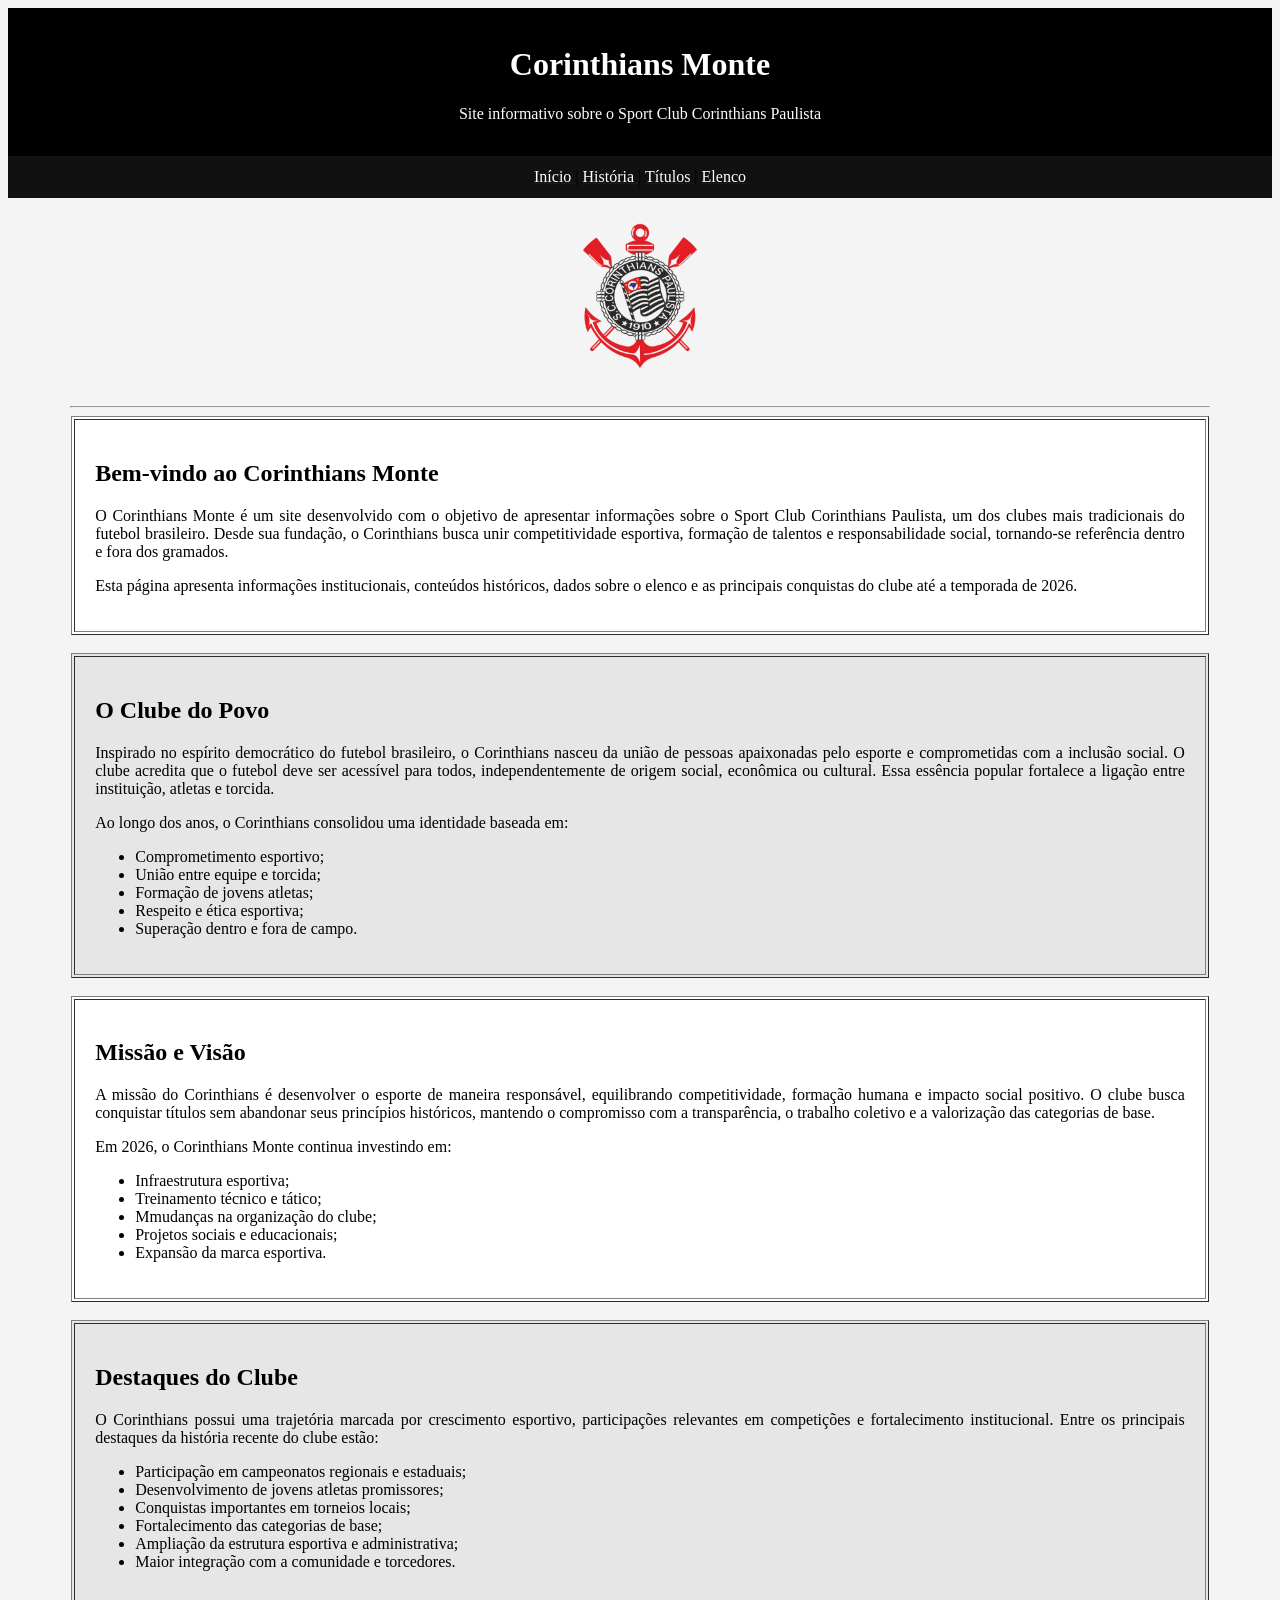
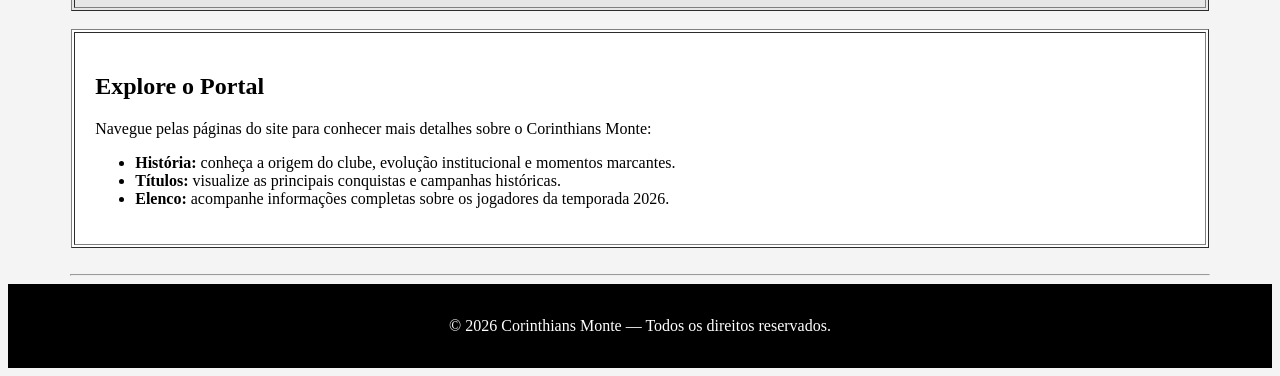
==== index.html @ 3c5432e3 "Update index.html" ====
<!DOCTYPE html>
<html lang="pt-BR">

<head>

<meta charset="UTF-8">

<meta name="viewport"
content="width=device-width, initial-scale=1.0">

<meta name="description"
content="Página oficial do Corinthians Monte com informações institucionais, trajetória, missão, identidade e conteúdos atualizados da temporada 2026.">

<meta name="keywords"
content="Corinthians Monte, futebol brasileiro, clube do povo, Corinthians 2026">

<meta name="author"
content="Angélica Benigno de Vasconcelos e Laura Fernanda Galdino Ramos">

<title>Início | Corinthians Monte</title>

</head>

<body bgcolor="#f4f4f4">

<!-- CABEÇALHO -->
<header>

<table width="100%"
bgcolor="#000000"
cellpadding="15">

<tr>

<td align="center">

<font color="white">

<h1>Corinthians Monte</h1>

<p>
Site informativo sobre o Sport Club Corinthians Paulista
</p>
  
</font>

</td>

</tr>

</table>

</header>

<!-- MENU DE NAVEGAÇÃO -->
<nav aria-label="Menu principal do site">

<table width="100%"
bgcolor="#111111"
cellpadding="10">

<tr>

<td align="center">

<a href="index.html">
<font color="white">Início</font>
</a>

|

<a href="historia.html">
<font color="white">História</font>
</a>

|

<a href="titulos.html">
<font color="white">Títulos</font>
</a>

|

<a href="elenco.html">
<font color="white">Elenco</font>
</a>

</td>

</tr>

</table>

</nav>

<br>

<!-- ESCUDO -->
<center>

<img src="brasao.png"
width="160"
alt="Escudo oficial do Corinthians Monte">

</center>

<br>

<hr width="90%">

<!-- CONTEÚDO PRINCIPAL -->
<main>

<!-- APRESENTAÇÃO -->
<section>

<table width="90%"
align="center"
bgcolor="white"
border="1"
cellpadding="20">

<tr>

<td>

<h2>Bem-vindo ao Corinthians Monte</h2>

<p align="justify">

O Corinthians Monte é um site desenvolvido com o objetivo de apresentar
informações sobre o Sport Club Corinthians Paulista,
um dos clubes mais tradicionais do futebol brasileiro.

Desde sua fundação, o Corinthians busca unir competitividade esportiva,
formação de talentos e responsabilidade social, tornando-se referência dentro e fora dos gramados.

</p>

<p align="justify">

Esta página apresenta informações institucionais, conteúdos históricos,
dados sobre o elenco e as principais conquistas do clube até a temporada de 2026.

</p>

</td>

</tr>

</table>

</section>

<br>

<!-- HISTÓRIA -->
<section>

<table width="90%"
align="center"
bgcolor="#e6e6e6"
border="1"
cellpadding="20">

<tr>

<td>

<h2>O Clube do Povo</h2>

<p align="justify">

Inspirado no espírito democrático do futebol brasileiro,
o Corinthians nasceu da união de pessoas apaixonadas pelo esporte
e comprometidas com a inclusão social.

O clube acredita que o futebol deve ser acessível para todos,
independentemente de origem social, econômica ou cultural.
Essa essência popular fortalece a ligação entre instituição,
atletas e torcida.

</p>

<p align="justify">

Ao longo dos anos, o Corinthians consolidou uma identidade baseada em:

</p>

<ul>

<li>Comprometimento esportivo;</li>

<li>União entre equipe e torcida;</li>

<li>Formação de jovens atletas;</li>

<li>Respeito e ética esportiva;</li>

<li>Superação dentro e fora de campo.</li>

</ul>

</td>

</tr>

</table>

</section>

<br>

<!-- MISSÃO -->
<section>

<table width="90%"
align="center"
bgcolor="white"
border="1"
cellpadding="20">

<tr>

<td>

<h2>Missão e Visão</h2>

<p align="justify">

A missão do Corinthians é desenvolver o esporte de maneira responsável,
equilibrando competitividade, formação humana e impacto social positivo.

O clube busca conquistar títulos sem abandonar seus princípios históricos,
mantendo o compromisso com a transparência,
o trabalho coletivo e a valorização das categorias de base.

</p>

<p align="justify">

Em 2026, o Corinthians Monte continua investindo em:

</p>

<ul>

<li>Infraestrutura esportiva;</li>

<li>Treinamento técnico e tático;</li>

<li>Mmudanças na organização do clube;</li>

<li>Projetos sociais e educacionais;</li>

<li>Expansão da marca esportiva.</li>

</ul>

</td>

</tr>

</table>

</section>

<br>

<!-- DESTAQUES -->
<section>

<table width="90%"
align="center"
bgcolor="#e6e6e6"
border="1"
cellpadding="20">

<tr>

<td>

<h2>Destaques do Clube</h2>

<p align="justify">

O Corinthians possui uma trajetória marcada por crescimento esportivo,
participações relevantes em competições e fortalecimento institucional.

Entre os principais destaques da história recente do clube estão:

</p>

<ul>

<li>Participação em campeonatos regionais e estaduais;</li>

<li>Desenvolvimento de jovens atletas promissores;</li>

<li>Conquistas importantes em torneios locais;</li>

<li>Fortalecimento das categorias de base;</li>

<li>Ampliação da estrutura esportiva e administrativa;</li>

<li>Maior integração com a comunidade e torcedores.</li>

</ul>

</td>

</tr>

</table>

</section>

<br>

<!-- NAVEGAÇÃO -->
<section>

<table width="90%"
align="center"
bgcolor="white"
border="1"
cellpadding="20">

<tr>

<td>

<h2>Explore o Portal</h2>

<p>
Navegue pelas páginas do site para conhecer mais detalhes sobre o Corinthians Monte:
</p>

<ul>

<li>
<b>História:</b>
conheça a origem do clube, evolução institucional e momentos marcantes.
</li>

<li>
<b>Títulos:</b>
visualize as principais conquistas e campanhas históricas.
</li>

<li>
<b>Elenco:</b>
acompanhe informações completas sobre os jogadores da temporada 2026.
</li>

</ul>

</td>

</tr>

</table>

</section>

</main>

<br>

<hr width="90%">

<!-- RODAPÉ -->
<footer>

<table width="100%"
bgcolor="#000000"
cellpadding="15">

<tr>

<td align="center">

<font color="white">

<p>
&copy; 2026 Corinthians Monte — Todos os direitos reservados.
</p>

</font>

</td>

</tr>

</table>

</footer>

</body>

</html>
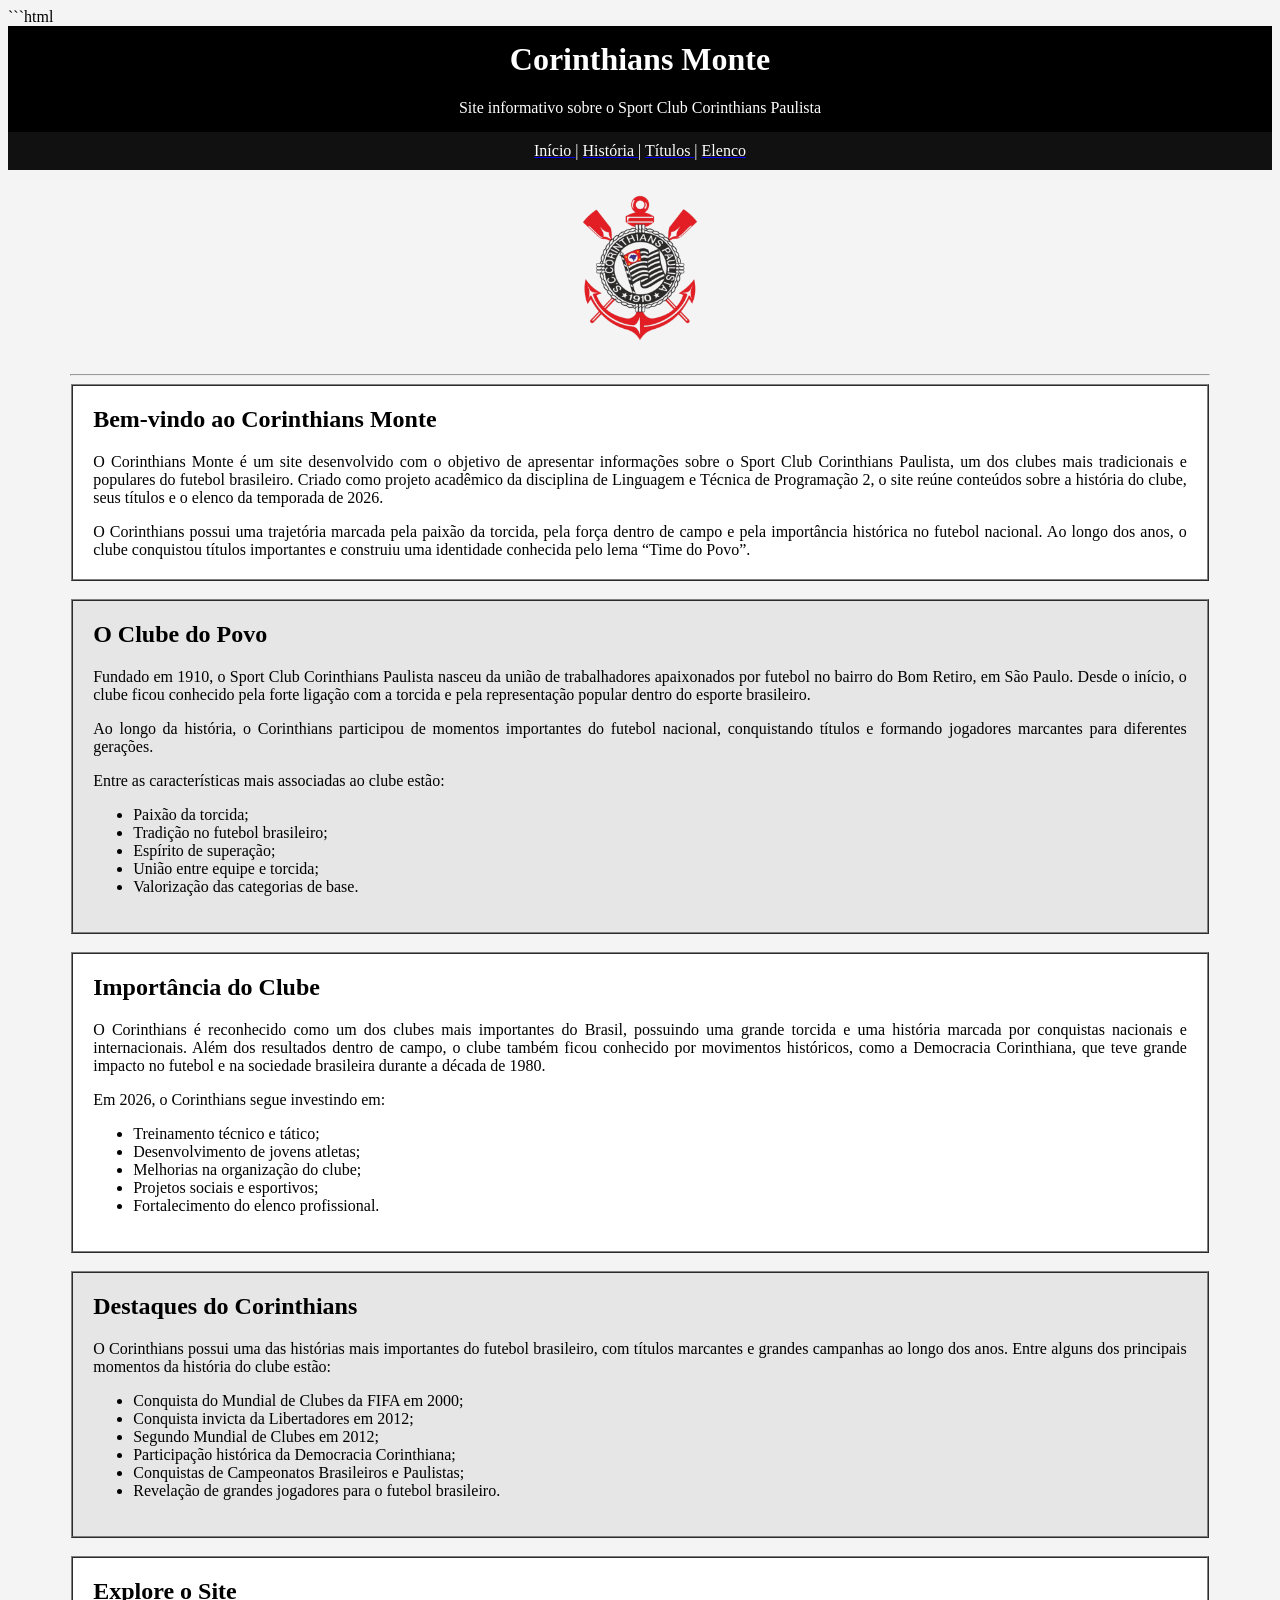
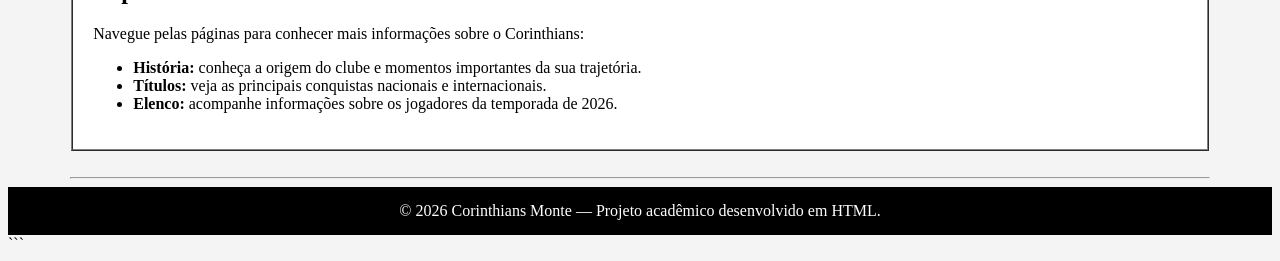
==== commit d89dfa42: "Update index.html" ====
--- a/index.html
+++ b/index.html
@@ -1,3 +1,4 @@
+```html
 <!DOCTYPE html>
 <html lang="pt-BR">
 
@@ -9,10 +10,10 @@
 content="width=device-width, initial-scale=1.0">
 
 <meta name="description"
-content="Página oficial do Corinthians Monte com informações institucionais, trajetória, missão, identidade e conteúdos atualizados da temporada 2026.">
+content="Site informativo sobre o Sport Club Corinthians Paulista com informações sobre história, títulos e elenco da temporada de 2026.">
 
 <meta name="keywords"
-content="Corinthians Monte, futebol brasileiro, clube do povo, Corinthians 2026">
+content="Corinthians Monte, Corinthians, futebol brasileiro, Sport Club Corinthians Paulista">
 
 <meta name="author"
 content="Angélica Benigno de Vasconcelos e Laura Fernanda Galdino Ramos">
@@ -28,7 +29,8 @@
 
 <table width="100%"
 bgcolor="#000000"
-cellpadding="15">
+cellpadding="15"
+cellspacing="0">
 
 <tr>
 
@@ -41,7 +43,7 @@
 <p>
 Site informativo sobre o Sport Club Corinthians Paulista
 </p>
-  
+
 </font>
 
 </td>
@@ -57,7 +59,8 @@
 
 <table width="100%"
 bgcolor="#111111"
-cellpadding="10">
+cellpadding="10"
+cellspacing="0">
 
 <tr>
 
@@ -67,19 +70,19 @@
 <font color="white">Início</font>
 </a>
 
-|
+<font color="white"> | </font>
 
 <a href="historia.html">
 <font color="white">História</font>
 </a>
 
-|
+<font color="white"> | </font>
 
 <a href="titulos.html">
 <font color="white">Títulos</font>
 </a>
 
-|
+<font color="white"> | </font>
 
 <a href="elenco.html">
 <font color="white">Elenco</font>
@@ -98,9 +101,10 @@
 <!-- ESCUDO -->
 <center>
 
-<img src="brasao.png"
+<img
+src="brasao.png"
 width="160"
-alt="Escudo oficial do Corinthians Monte">
+alt="Escudo do Corinthians">
 
 </center>
 
@@ -118,7 +122,8 @@
 align="center"
 bgcolor="white"
 border="1"
-cellpadding="20">
+cellpadding="20"
+cellspacing="0">
 
 <tr>
 
@@ -130,17 +135,20 @@
 
 O Corinthians Monte é um site desenvolvido com o objetivo de apresentar
 informações sobre o Sport Club Corinthians Paulista,
-um dos clubes mais tradicionais do futebol brasileiro.
-
-Desde sua fundação, o Corinthians busca unir competitividade esportiva,
-formação de talentos e responsabilidade social, tornando-se referência dentro e fora dos gramados.
-
-</p>
-
-<p align="justify">
-
-Esta página apresenta informações institucionais, conteúdos históricos,
-dados sobre o elenco e as principais conquistas do clube até a temporada de 2026.
+um dos clubes mais tradicionais e populares do futebol brasileiro.
+
+Criado como projeto acadêmico da disciplina de Linguagem e Técnica de Programação 2,
+o site reúne conteúdos sobre a história do clube,
+seus títulos e o elenco da temporada de 2026.
+
+</p>
+
+<p align="justify">
+
+O Corinthians possui uma trajetória marcada pela paixão da torcida,
+pela força dentro de campo e pela importância histórica no futebol nacional.
+Ao longo dos anos, o clube conquistou títulos importantes
+e construiu uma identidade conhecida pelo lema “Time do Povo”.
 
 </p>
 
@@ -161,7 +169,8 @@
 align="center"
 bgcolor="#e6e6e6"
 border="1"
-cellpadding="20">
+cellpadding="20"
+cellspacing="0">
 
 <tr>
 
@@ -171,34 +180,38 @@
 
 <p align="justify">
 
-Inspirado no espírito democrático do futebol brasileiro,
-o Corinthians nasceu da união de pessoas apaixonadas pelo esporte
-e comprometidas com a inclusão social.
-
-O clube acredita que o futebol deve ser acessível para todos,
-independentemente de origem social, econômica ou cultural.
-Essa essência popular fortalece a ligação entre instituição,
-atletas e torcida.
-
-</p>
-
-<p align="justify">
-
-Ao longo dos anos, o Corinthians consolidou uma identidade baseada em:
+Fundado em 1910, o Sport Club Corinthians Paulista nasceu da união de trabalhadores
+apaixonados por futebol no bairro do Bom Retiro, em São Paulo.
+
+Desde o início, o clube ficou conhecido pela forte ligação com a torcida
+e pela representação popular dentro do esporte brasileiro.
+
+</p>
+
+<p align="justify">
+
+Ao longo da história, o Corinthians participou de momentos importantes do futebol nacional,
+conquistando títulos e formando jogadores marcantes para diferentes gerações.
+
+</p>
+
+<p align="justify">
+
+Entre as características mais associadas ao clube estão:
 
 </p>
 
 <ul>
 
-<li>Comprometimento esportivo;</li>
+<li>Paixão da torcida;</li>
+
+<li>Tradição no futebol brasileiro;</li>
+
+<li>Espírito de superação;</li>
 
 <li>União entre equipe e torcida;</li>
 
-<li>Formação de jovens atletas;</li>
-
-<li>Respeito e ética esportiva;</li>
-
-<li>Superação dentro e fora de campo.</li>
+<li>Valorização das categorias de base.</li>
 
 </ul>
 
@@ -219,42 +232,45 @@
 align="center"
 bgcolor="white"
 border="1"
-cellpadding="20">
+cellpadding="20"
+cellspacing="0">
 
 <tr>
 
 <td>
 
-<h2>Missão e Visão</h2>
-
-<p align="justify">
-
-A missão do Corinthians é desenvolver o esporte de maneira responsável,
-equilibrando competitividade, formação humana e impacto social positivo.
-
-O clube busca conquistar títulos sem abandonar seus princípios históricos,
-mantendo o compromisso com a transparência,
-o trabalho coletivo e a valorização das categorias de base.
-
-</p>
-
-<p align="justify">
-
-Em 2026, o Corinthians Monte continua investindo em:
+<h2>Importância do Clube</h2>
+
+<p align="justify">
+
+O Corinthians é reconhecido como um dos clubes mais importantes do Brasil,
+possuindo uma grande torcida e uma história marcada por conquistas nacionais
+e internacionais.
+
+Além dos resultados dentro de campo,
+o clube também ficou conhecido por movimentos históricos,
+como a Democracia Corinthiana,
+que teve grande impacto no futebol e na sociedade brasileira durante a década de 1980.
+
+</p>
+
+<p align="justify">
+
+Em 2026, o Corinthians segue investindo em:
 
 </p>
 
 <ul>
 
-<li>Infraestrutura esportiva;</li>
-
 <li>Treinamento técnico e tático;</li>
 
-<li>Mmudanças na organização do clube;</li>
-
-<li>Projetos sociais e educacionais;</li>
-
-<li>Expansão da marca esportiva.</li>
+<li>Desenvolvimento de jovens atletas;</li>
+
+<li>Melhorias na organização do clube;</li>
+
+<li>Projetos sociais e esportivos;</li>
+
+<li>Fortalecimento do elenco profissional.</li>
 
 </ul>
 
@@ -275,36 +291,37 @@
 align="center"
 bgcolor="#e6e6e6"
 border="1"
-cellpadding="20">
+cellpadding="20"
+cellspacing="0">
 
 <tr>
 
 <td>
 
-<h2>Destaques do Clube</h2>
-
-<p align="justify">
-
-O Corinthians possui uma trajetória marcada por crescimento esportivo,
-participações relevantes em competições e fortalecimento institucional.
-
-Entre os principais destaques da história recente do clube estão:
+<h2>Destaques do Corinthians</h2>
+
+<p align="justify">
+
+O Corinthians possui uma das histórias mais importantes do futebol brasileiro,
+com títulos marcantes e grandes campanhas ao longo dos anos.
+
+Entre alguns dos principais momentos da história do clube estão:
 
 </p>
 
 <ul>
 
-<li>Participação em campeonatos regionais e estaduais;</li>
-
-<li>Desenvolvimento de jovens atletas promissores;</li>
-
-<li>Conquistas importantes em torneios locais;</li>
-
-<li>Fortalecimento das categorias de base;</li>
-
-<li>Ampliação da estrutura esportiva e administrativa;</li>
-
-<li>Maior integração com a comunidade e torcedores.</li>
+<li>Conquista do Mundial de Clubes da FIFA em 2000;</li>
+
+<li>Conquista invicta da Libertadores em 2012;</li>
+
+<li>Segundo Mundial de Clubes em 2012;</li>
+
+<li>Participação histórica da Democracia Corinthiana;</li>
+
+<li>Conquistas de Campeonatos Brasileiros e Paulistas;</li>
+
+<li>Revelação de grandes jogadores para o futebol brasileiro.</li>
 
 </ul>
 
@@ -325,33 +342,42 @@
 align="center"
 bgcolor="white"
 border="1"
-cellpadding="20">
+cellpadding="20"
+cellspacing="0">
 
 <tr>
 
 <td>
 
-<h2>Explore o Portal</h2>
+<h2>Explore o Site</h2>
 
 <p>
-Navegue pelas páginas do site para conhecer mais detalhes sobre o Corinthians Monte:
+
+Navegue pelas páginas para conhecer mais informações sobre o Corinthians:
+
 </p>
 
 <ul>
 
 <li>
+
 <b>História:</b>
-conheça a origem do clube, evolução institucional e momentos marcantes.
+conheça a origem do clube e momentos importantes da sua trajetória.
+
 </li>
 
 <li>
+
 <b>Títulos:</b>
-visualize as principais conquistas e campanhas históricas.
+veja as principais conquistas nacionais e internacionais.
+
 </li>
 
 <li>
+
 <b>Elenco:</b>
-acompanhe informações completas sobre os jogadores da temporada 2026.
+acompanhe informações sobre os jogadores da temporada de 2026.
+
 </li>
 
 </ul>
@@ -375,7 +401,8 @@
 
 <table width="100%"
 bgcolor="#000000"
-cellpadding="15">
+cellpadding="15"
+cellspacing="0">
 
 <tr>
 
@@ -384,7 +411,9 @@
 <font color="white">
 
 <p>
-&copy; 2026 Corinthians Monte — Todos os direitos reservados.
+
+&copy; 2026 Corinthians Monte — Projeto acadêmico desenvolvido em HTML.
+
 </p>
 
 </font>
@@ -400,3 +429,4 @@
 </body>
 
 </html>
+```
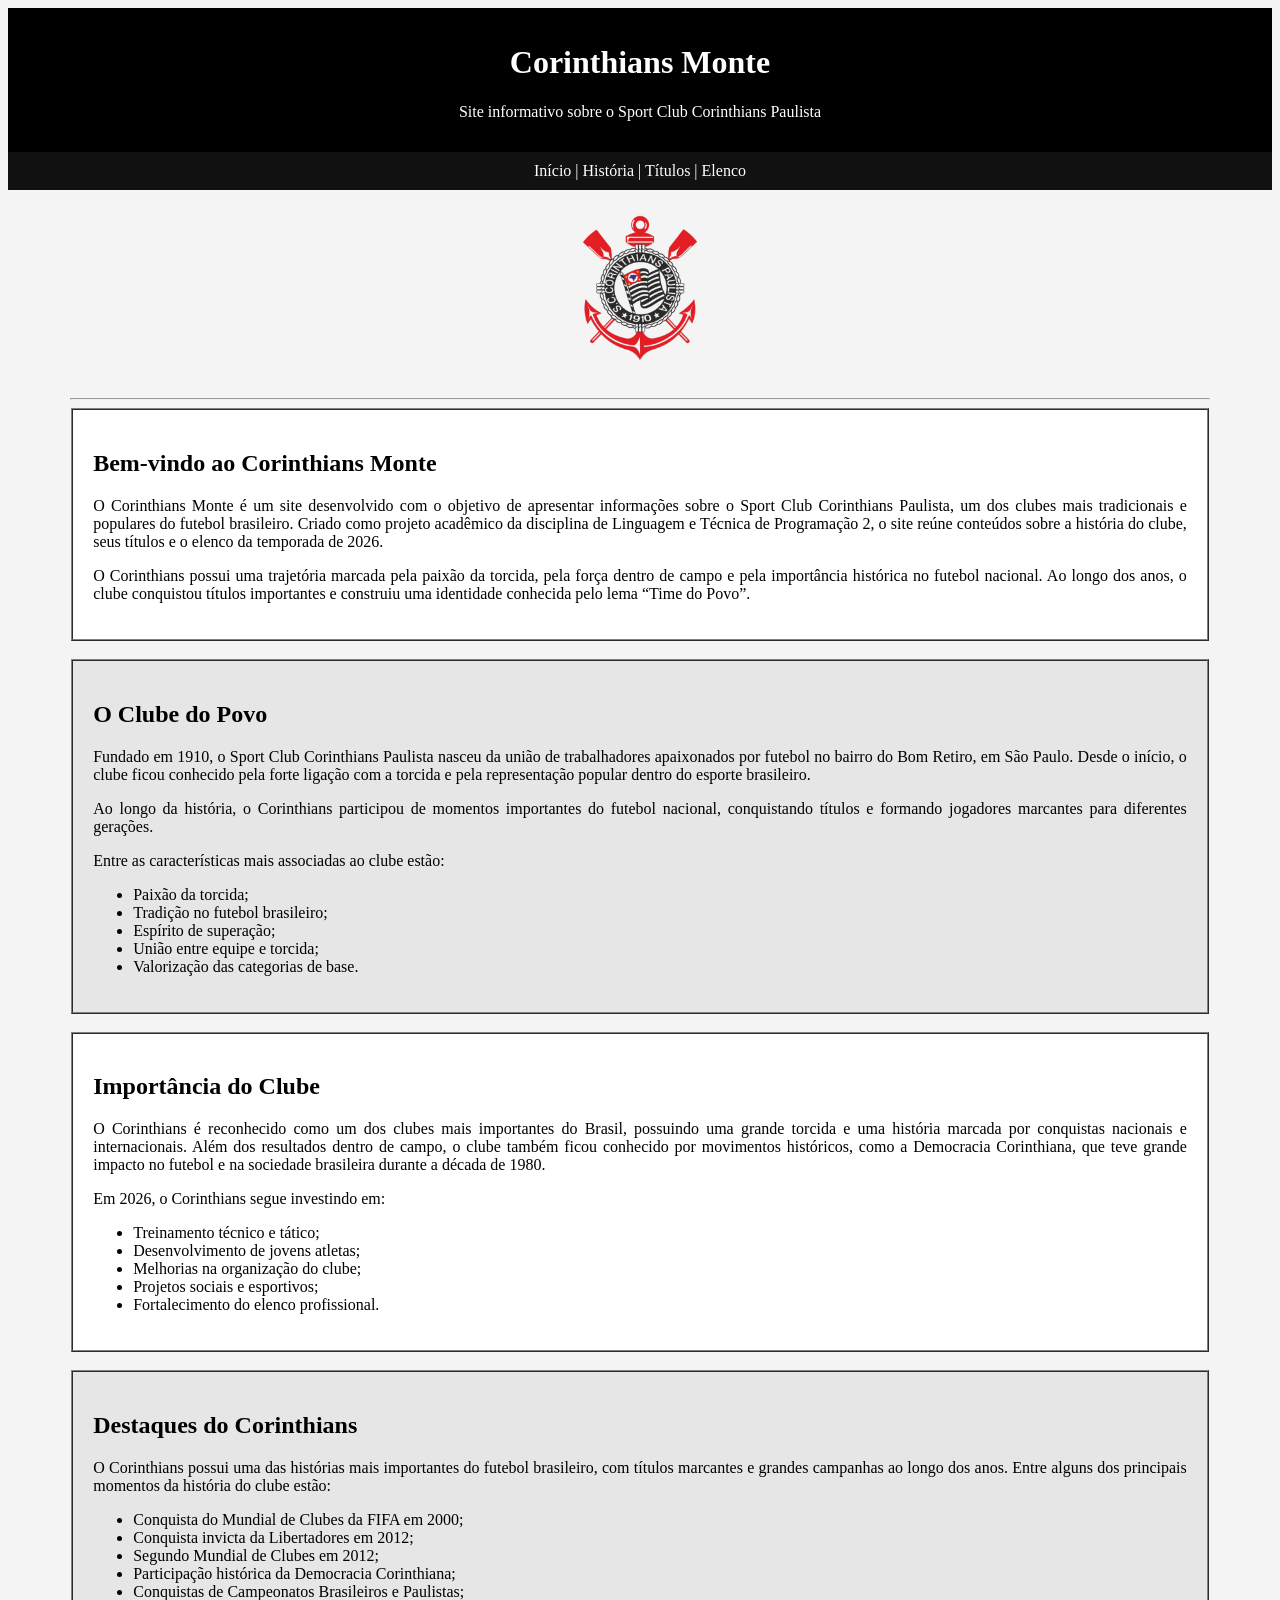
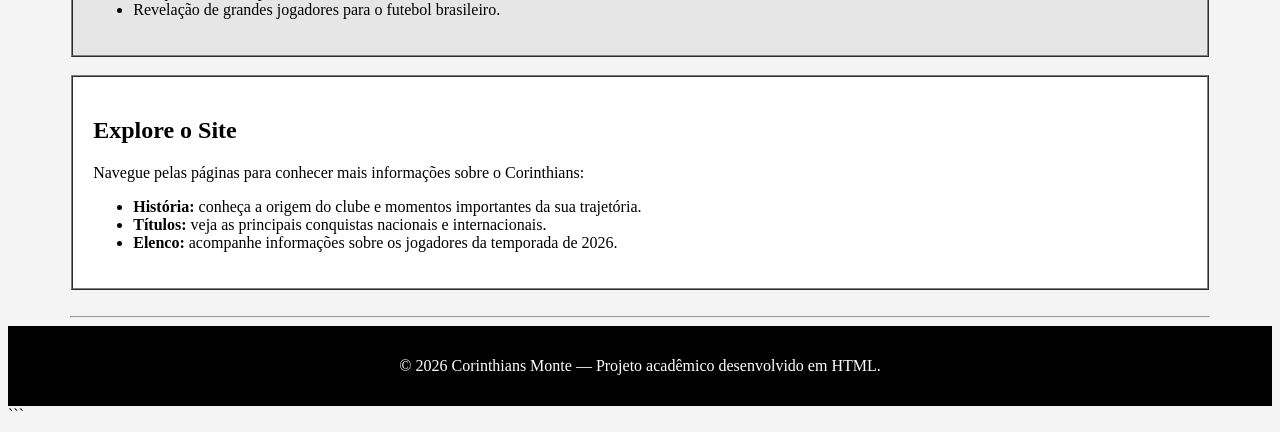
==== commit ab8bdd55: "Update index.html" ====
--- a/index.html
+++ b/index.html
@@ -1,4 +1,3 @@
-```html
 <!DOCTYPE html>
 <html lang="pt-BR">
 
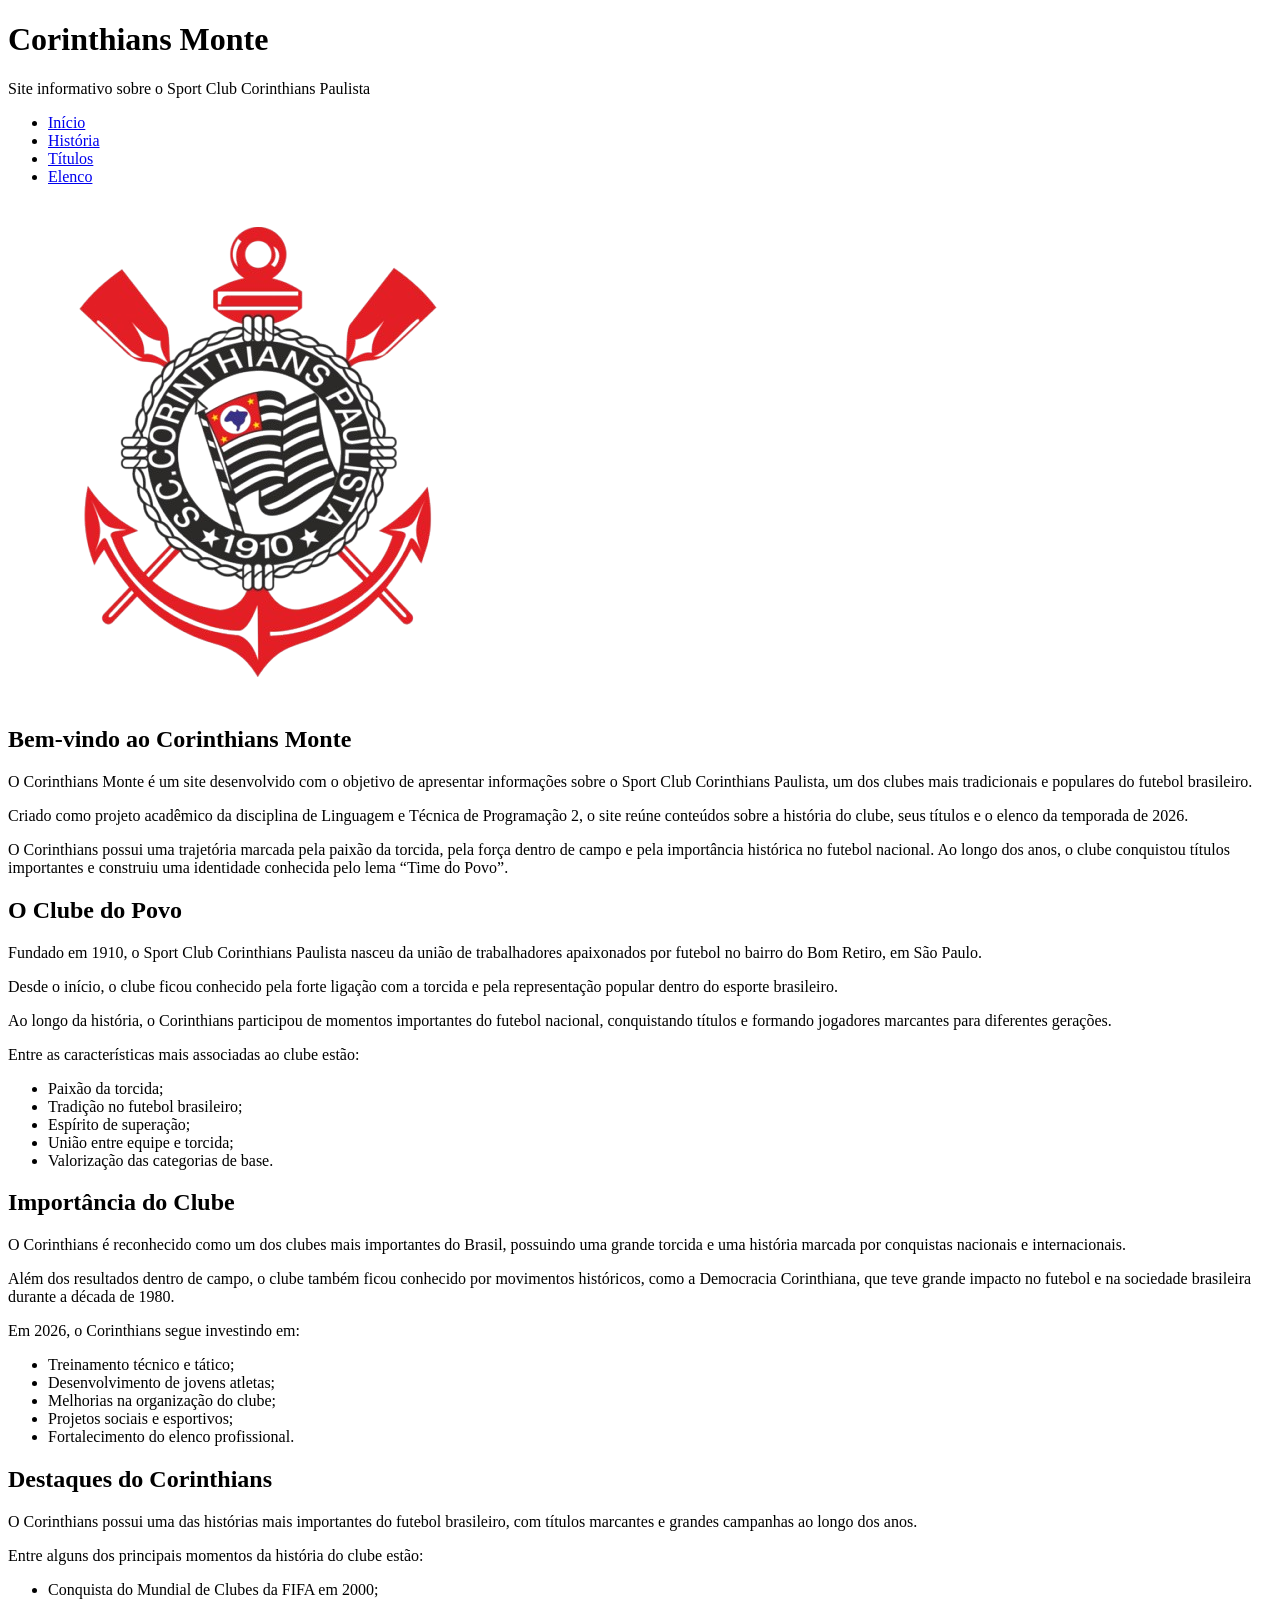
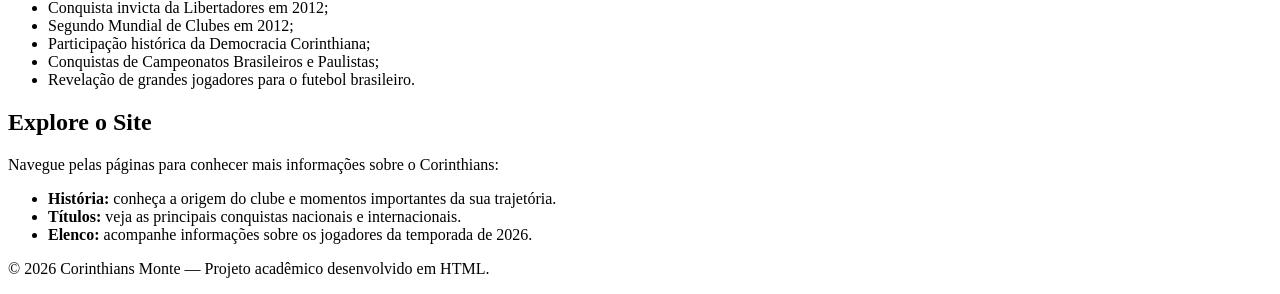
==== commit b350f390: "Refactor index.html for better structure and styling Refactored HTML structure, improved semantics, " ====
--- a/index.html
+++ b/index.html
@@ -1,12 +1,12 @@
 <!DOCTYPE html>
+
 <html lang="pt-BR">
 
 <head>
 
 <meta charset="UTF-8">
 
-<meta name="viewport"
-content="width=device-width, initial-scale=1.0">
+<meta name="viewport" content="width=device-width, initial-scale=1.0">
 
 <meta name="description"
 content="Site informativo sobre o Sport Club Corinthians Paulista com informações sobre história, títulos e elenco da temporada de 2026.">
@@ -19,185 +19,85 @@
 
 <title>Início | Corinthians Monte</title>
 
+<link rel="stylesheet" href="style.css">
+
 </head>
 
-<body bgcolor="#f4f4f4">
-
-<!-- CABEÇALHO -->
+<body>
+
 <header>
 
-<table width="100%"
-bgcolor="#000000"
-cellpadding="15"
-cellspacing="0">
-
-<tr>
-
-<td align="center">
-
-<font color="white">
-
 <h1>Corinthians Monte</h1>
 
 <p>
 Site informativo sobre o Sport Club Corinthians Paulista
 </p>
 
-</font>
-
-</td>
-
-</tr>
-
-</table>
-
 </header>
 
-<!-- MENU DE NAVEGAÇÃO -->
-<nav aria-label="Menu principal do site">
-
-<table width="100%"
-bgcolor="#111111"
-cellpadding="10"
-cellspacing="0">
-
-<tr>
-
-<td align="center">
-
-<a href="index.html">
-<font color="white">Início</font>
-</a>
-
-<font color="white"> | </font>
-
-<a href="historia.html">
-<font color="white">História</font>
-</a>
-
-<font color="white"> | </font>
-
-<a href="titulos.html">
-<font color="white">Títulos</font>
-</a>
-
-<font color="white"> | </font>
-
-<a href="elenco.html">
-<font color="white">Elenco</font>
-</a>
-
-</td>
-
-</tr>
-
-</table>
+<nav>
+
+<ul>
+
+<li><a href="index.html">Início</a></li>
+
+<li><a href="historia.html">História</a></li>
+
+<li><a href="titulos.html">Títulos</a></li>
+
+<li><a href="elenco.html">Elenco</a></li>
+
+</ul>
 
 </nav>
 
-<br>
-
-<!-- ESCUDO -->
-<center>
+<div class="escudo-container">
 
 <img
 src="brasao.png"
-width="160"
+class="escudo"
 alt="Escudo do Corinthians">
 
-</center>
-
-<br>
-
-<hr width="90%">
-
-<!-- CONTEÚDO PRINCIPAL -->
-<main>
-
-<!-- APRESENTAÇÃO -->
-<section>
-
-<table width="90%"
-align="center"
-bgcolor="white"
-border="1"
-cellpadding="20"
-cellspacing="0">
-
-<tr>
-
-<td>
+</div>
+
+<main class="container">
+
+<section class="card">
 
 <h2>Bem-vindo ao Corinthians Monte</h2>
 
-<p align="justify">
-
-O Corinthians Monte é um site desenvolvido com o objetivo de apresentar
-informações sobre o Sport Club Corinthians Paulista,
-um dos clubes mais tradicionais e populares do futebol brasileiro.
-
-Criado como projeto acadêmico da disciplina de Linguagem e Técnica de Programação 2,
-o site reúne conteúdos sobre a história do clube,
-seus títulos e o elenco da temporada de 2026.
-
-</p>
-
-<p align="justify">
-
-O Corinthians possui uma trajetória marcada pela paixão da torcida,
-pela força dentro de campo e pela importância histórica no futebol nacional.
-Ao longo dos anos, o clube conquistou títulos importantes
-e construiu uma identidade conhecida pelo lema “Time do Povo”.
-
-</p>
-
-</td>
-
-</tr>
-
-</table>
-
-</section>
-
-<br>
-
-<!-- HISTÓRIA -->
-<section>
-
-<table width="90%"
-align="center"
-bgcolor="#e6e6e6"
-border="1"
-cellpadding="20"
-cellspacing="0">
-
-<tr>
-
-<td>
+<p>
+O Corinthians Monte é um site desenvolvido com o objetivo de apresentar informações sobre o Sport Club Corinthians Paulista, um dos clubes mais tradicionais e populares do futebol brasileiro.
+</p>
+
+<p>
+Criado como projeto acadêmico da disciplina de Linguagem e Técnica de Programação 2, o site reúne conteúdos sobre a história do clube, seus títulos e o elenco da temporada de 2026.
+</p>
+
+<p>
+O Corinthians possui uma trajetória marcada pela paixão da torcida, pela força dentro de campo e pela importância histórica no futebol nacional. Ao longo dos anos, o clube conquistou títulos importantes e construiu uma identidade conhecida pelo lema “Time do Povo”.
+</p>
+
+</section>
+
+<section class="card">
 
 <h2>O Clube do Povo</h2>
 
-<p align="justify">
-
-Fundado em 1910, o Sport Club Corinthians Paulista nasceu da união de trabalhadores
-apaixonados por futebol no bairro do Bom Retiro, em São Paulo.
-
-Desde o início, o clube ficou conhecido pela forte ligação com a torcida
-e pela representação popular dentro do esporte brasileiro.
-
-</p>
-
-<p align="justify">
-
-Ao longo da história, o Corinthians participou de momentos importantes do futebol nacional,
-conquistando títulos e formando jogadores marcantes para diferentes gerações.
-
-</p>
-
-<p align="justify">
-
+<p>
+Fundado em 1910, o Sport Club Corinthians Paulista nasceu da união de trabalhadores apaixonados por futebol no bairro do Bom Retiro, em São Paulo.
+</p>
+
+<p>
+Desde o início, o clube ficou conhecido pela forte ligação com a torcida e pela representação popular dentro do esporte brasileiro.
+</p>
+
+<p>
+Ao longo da história, o Corinthians participou de momentos importantes do futebol nacional, conquistando títulos e formando jogadores marcantes para diferentes gerações.
+</p>
+
+<p>
 Entre as características mais associadas ao clube estão:
-
 </p>
 
 <ul>
@@ -214,49 +114,22 @@
 
 </ul>
 
-</td>
-
-</tr>
-
-</table>
-
-</section>
-
-<br>
-
-<!-- MISSÃO -->
-<section>
-
-<table width="90%"
-align="center"
-bgcolor="white"
-border="1"
-cellpadding="20"
-cellspacing="0">
-
-<tr>
-
-<td>
+</section>
+
+<section class="card">
 
 <h2>Importância do Clube</h2>
 
-<p align="justify">
-
-O Corinthians é reconhecido como um dos clubes mais importantes do Brasil,
-possuindo uma grande torcida e uma história marcada por conquistas nacionais
-e internacionais.
-
-Além dos resultados dentro de campo,
-o clube também ficou conhecido por movimentos históricos,
-como a Democracia Corinthiana,
-que teve grande impacto no futebol e na sociedade brasileira durante a década de 1980.
-
-</p>
-
-<p align="justify">
-
+<p>
+O Corinthians é reconhecido como um dos clubes mais importantes do Brasil, possuindo uma grande torcida e uma história marcada por conquistas nacionais e internacionais.
+</p>
+
+<p>
+Além dos resultados dentro de campo, o clube também ficou conhecido por movimentos históricos, como a Democracia Corinthiana, que teve grande impacto no futebol e na sociedade brasileira durante a década de 1980.
+</p>
+
+<p>
 Em 2026, o Corinthians segue investindo em:
-
 </p>
 
 <ul>
@@ -273,39 +146,18 @@
 
 </ul>
 
-</td>
-
-</tr>
-
-</table>
-
-</section>
-
-<br>
-
-<!-- DESTAQUES -->
-<section>
-
-<table width="90%"
-align="center"
-bgcolor="#e6e6e6"
-border="1"
-cellpadding="20"
-cellspacing="0">
-
-<tr>
-
-<td>
+</section>
+
+<section class="card">
 
 <h2>Destaques do Corinthians</h2>
 
-<p align="justify">
-
-O Corinthians possui uma das histórias mais importantes do futebol brasileiro,
-com títulos marcantes e grandes campanhas ao longo dos anos.
-
+<p>
+O Corinthians possui uma das histórias mais importantes do futebol brasileiro, com títulos marcantes e grandes campanhas ao longo dos anos.
+</p>
+
+<p>
 Entre alguns dos principais momentos da história do clube estão:
-
 </p>
 
 <ul>
@@ -324,108 +176,47 @@
 
 </ul>
 
-</td>
-
-</tr>
-
-</table>
-
-</section>
-
-<br>
-
-<!-- NAVEGAÇÃO -->
-<section>
-
-<table width="90%"
-align="center"
-bgcolor="white"
-border="1"
-cellpadding="20"
-cellspacing="0">
-
-<tr>
-
-<td>
+</section>
+
+<section class="card">
 
 <h2>Explore o Site</h2>
 
 <p>
-
 Navegue pelas páginas para conhecer mais informações sobre o Corinthians:
-
 </p>
 
 <ul>
 
 <li>
-
-<b>História:</b>
+<strong>História:</strong>
 conheça a origem do clube e momentos importantes da sua trajetória.
-
 </li>
 
 <li>
-
-<b>Títulos:</b>
+<strong>Títulos:</strong>
 veja as principais conquistas nacionais e internacionais.
-
 </li>
 
 <li>
-
-<b>Elenco:</b>
+<strong>Elenco:</strong>
 acompanhe informações sobre os jogadores da temporada de 2026.
-
 </li>
 
 </ul>
 
-</td>
-
-</tr>
-
-</table>
-
 </section>
 
 </main>
 
-<br>
-
-<hr width="90%">
-
-<!-- RODAPÉ -->
 <footer>
 
-<table width="100%"
-bgcolor="#000000"
-cellpadding="15"
-cellspacing="0">
-
-<tr>
-
-<td align="center">
-
-<font color="white">
-
-<p>
-
-&copy; 2026 Corinthians Monte — Projeto acadêmico desenvolvido em HTML.
-
-</p>
-
-</font>
-
-</td>
-
-</tr>
-
-</table>
+<p>
+© 2026 Corinthians Monte — Projeto acadêmico desenvolvido em HTML.
+</p>
 
 </footer>
 
 </body>
 
 </html>
-```
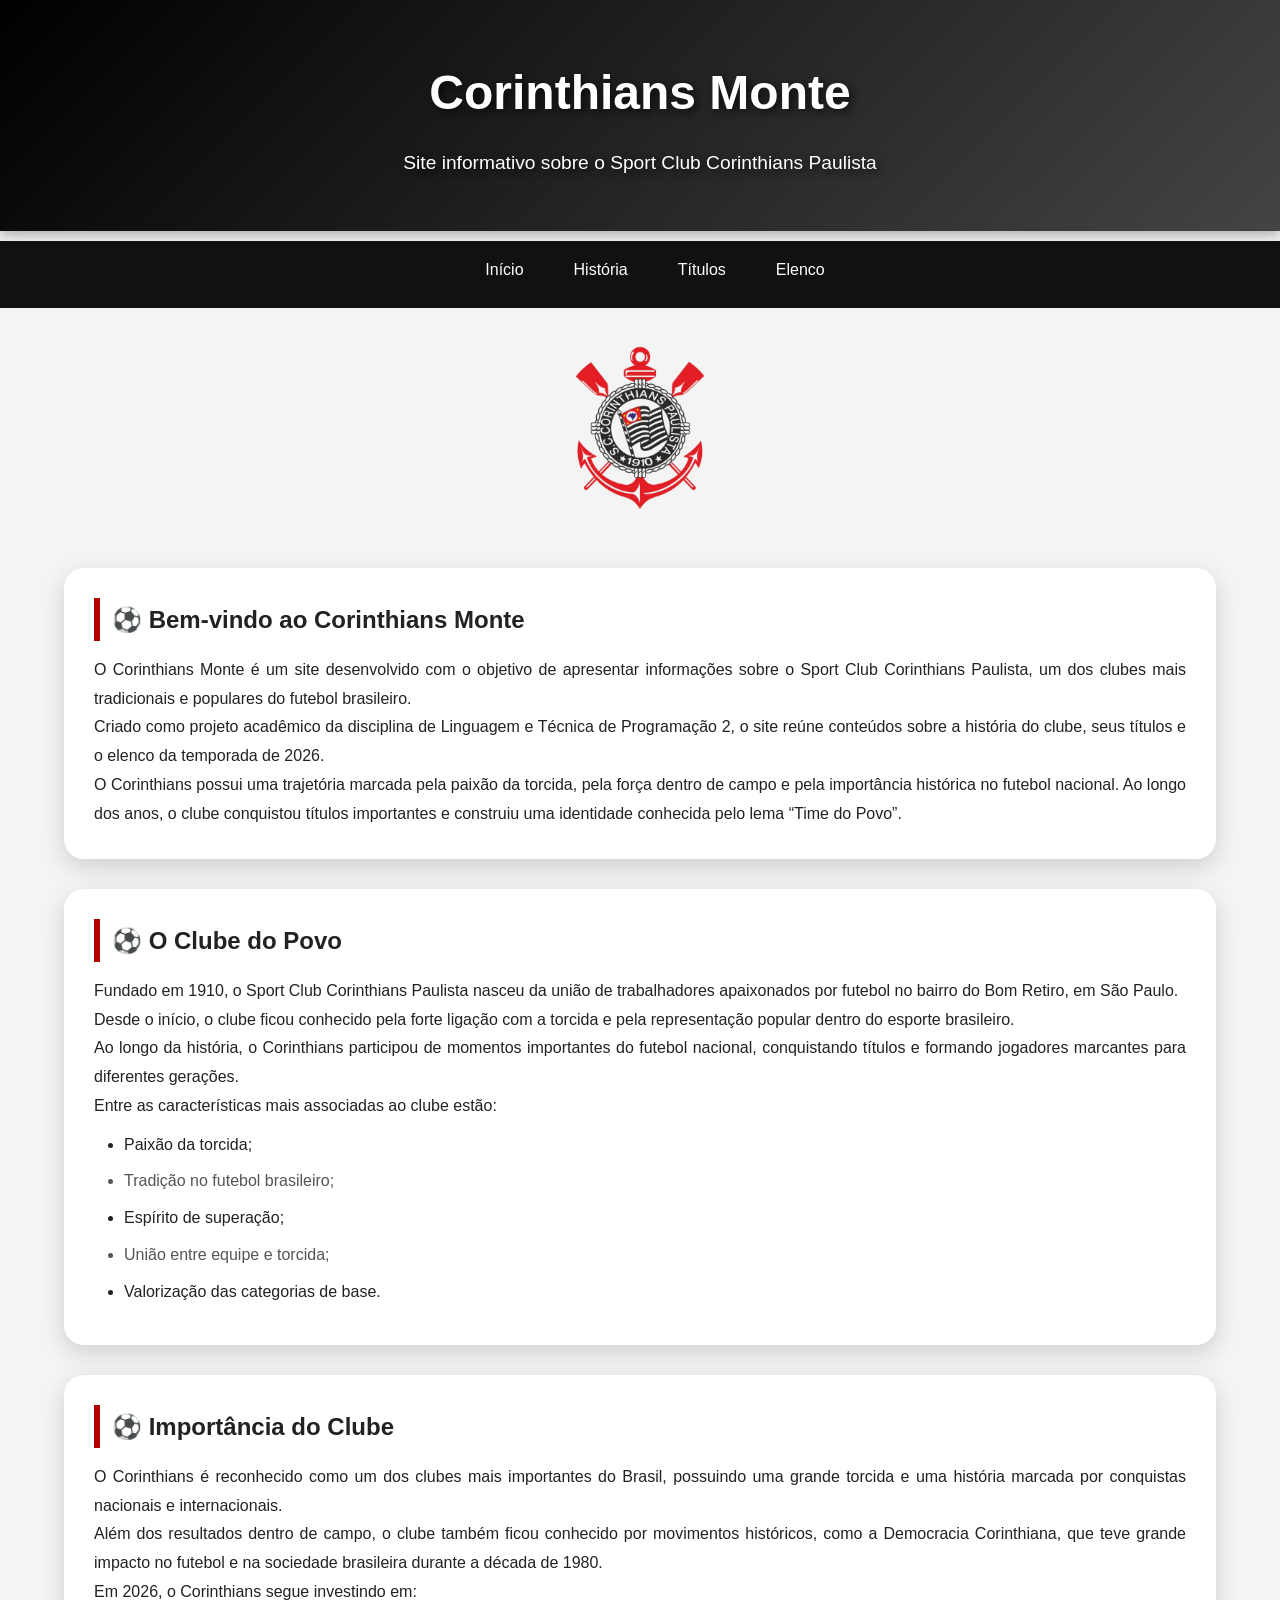
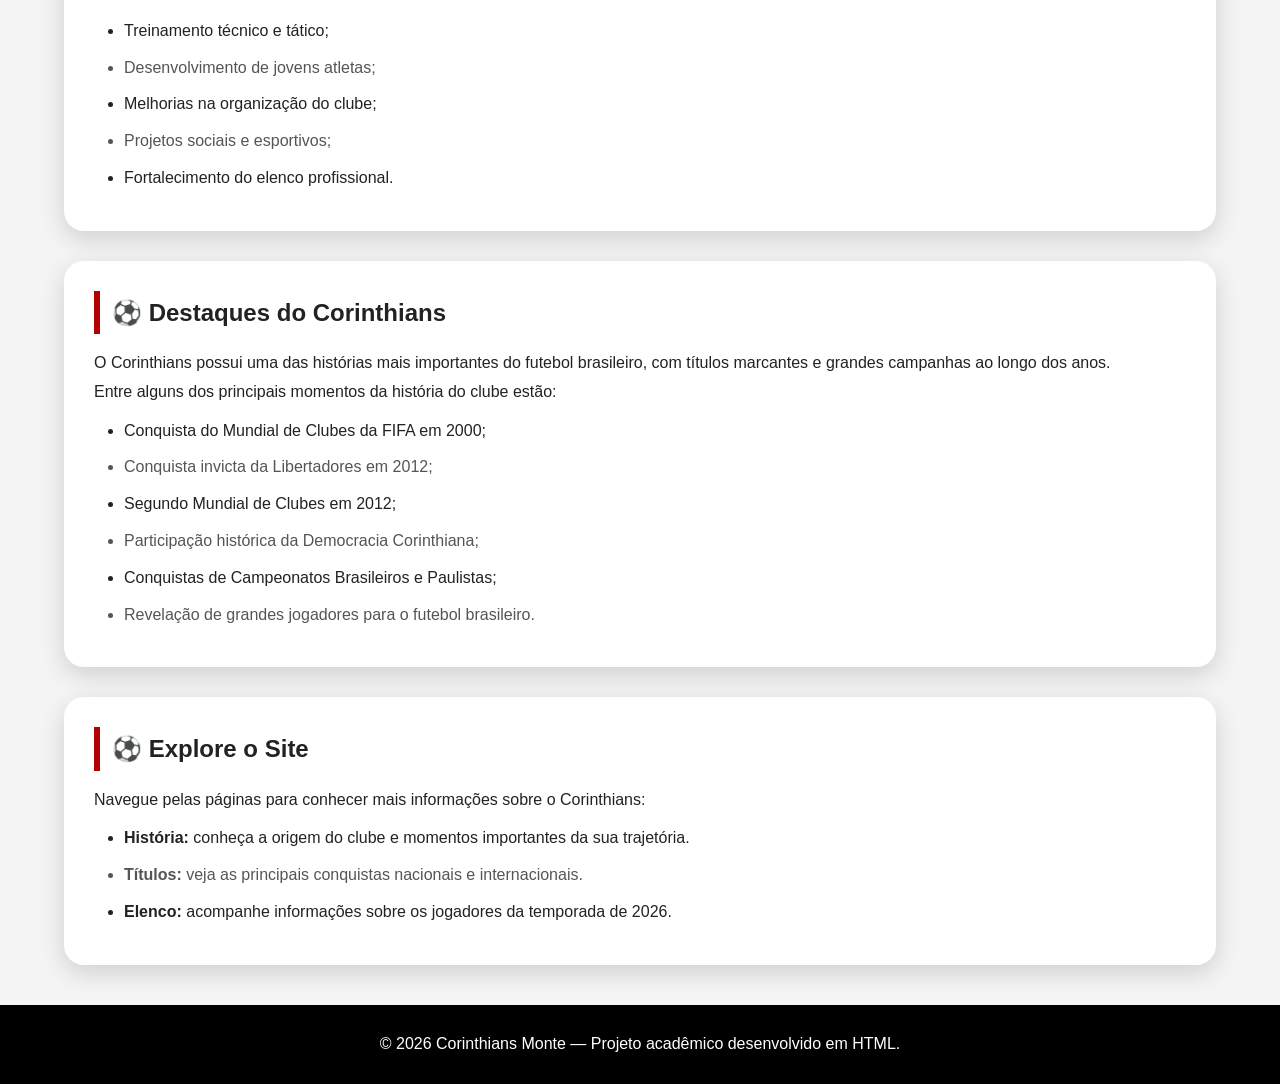
==== commit 0ef574f9: "Update index.html" ====
--- a/index.html
+++ b/index.html
@@ -15,11 +15,11 @@
 content="Corinthians Monte, Corinthians, futebol brasileiro, Sport Club Corinthians Paulista">
 
 <meta name="author"
-content="Angélica Benigno de Vasconcelos e Laura Fernanda Galdino Ramos">
+content="Angélica Benigno de Vasconcelos, Laura Fernanda Galdino Ramos e Tharsila Caroline Almeida de Melo">
 
 <title>Início | Corinthians Monte</title>
 
-<link rel="stylesheet" href="style.css">
+<link rel="stylesheet" href="css/style.css">
 
 </head>
 
--- a/css/style.css
+++ b/css/style.css
@@ -0,0 +1,154 @@
+*{
+margin:0;
+padding:0;
+box-sizing:border-box;
+}
+
+body{
+font-family:'Segoe UI',sans-serif;
+background:#f4f4f4;
+color:#222;
+line-height:1.8;
+}
+
+header{
+background:linear-gradient(135deg,#000,#444);
+color:white;
+text-align:center;
+padding:50px 20px;
+text-shadow:3px 3px 8px rgba(0,0,0,.7);
+box-shadow:0 4px 12px rgba(0,0,0,.3);
+}
+
+header h1{
+font-size:3rem;
+margin-bottom:10px;
+}
+
+header p{
+font-size:1.2rem;
+max-width:800px;
+margin:0 auto;
+text-align:center;
+}
+
+nav{
+background:#111;
+position:sticky;
+top:0;
+z-index:999;
+}
+
+nav ul{
+display:flex;
+justify-content:center;
+list-style:none;
+}
+
+nav a{
+display:block;
+padding:15px 25px;
+color:white;
+text-decoration:none;
+transition:.4s;
+}
+
+nav a:hover{
+background:#fff;
+color:#000;
+transform:scale(1.1);
+}
+
+.container{
+width:90%;
+max-width:1200px;
+margin:40px auto;
+}
+
+.card{
+background:white;
+padding:30px;
+margin-bottom:30px;
+border-radius:20px;
+box-shadow:0 8px 25px rgba(0,0,0,.15);
+transition:.4s;
+animation:fadeIn 1s ease;
+}
+
+.card:hover{
+transform:translateY(-8px);
+}
+
+h2{
+margin-bottom:15px;
+border-left:6px solid #b30000;
+padding-left:12px;
+}
+
+h2::before{
+content:"⚽ ";
+}
+
+p{
+text-align:justify;
+word-wrap:break-word;
+}
+
+ul{
+padding-left:30px;
+margin-top:10px;
+}
+
+li{
+margin-bottom:8px;
+transition:.3s;
+}
+
+li:hover{
+color:#b30000;
+transform:translateX(8px);
+}
+
+li:nth-child(even){
+color:#555;
+}
+
+.escudo-container{
+text-align:center;
+margin:30px 0;
+}
+
+.escudo{
+width:180px;
+transition:.8s;
+}
+
+.escudo:hover{
+transform:rotate(360deg) scale(1.1);
+}
+
+footer{
+background:#000;
+color:white;
+text-align:center;
+padding:25px;
+margin-top:40px;
+}
+
+footer p{
+text-align:center;
+margin:0 auto;
+}
+@keyframes fadeIn{
+
+from{
+opacity:0;
+transform:translateY(40px);
+}
+
+to{
+opacity:1;
+transform:translateY(0);
+}
+
+}
